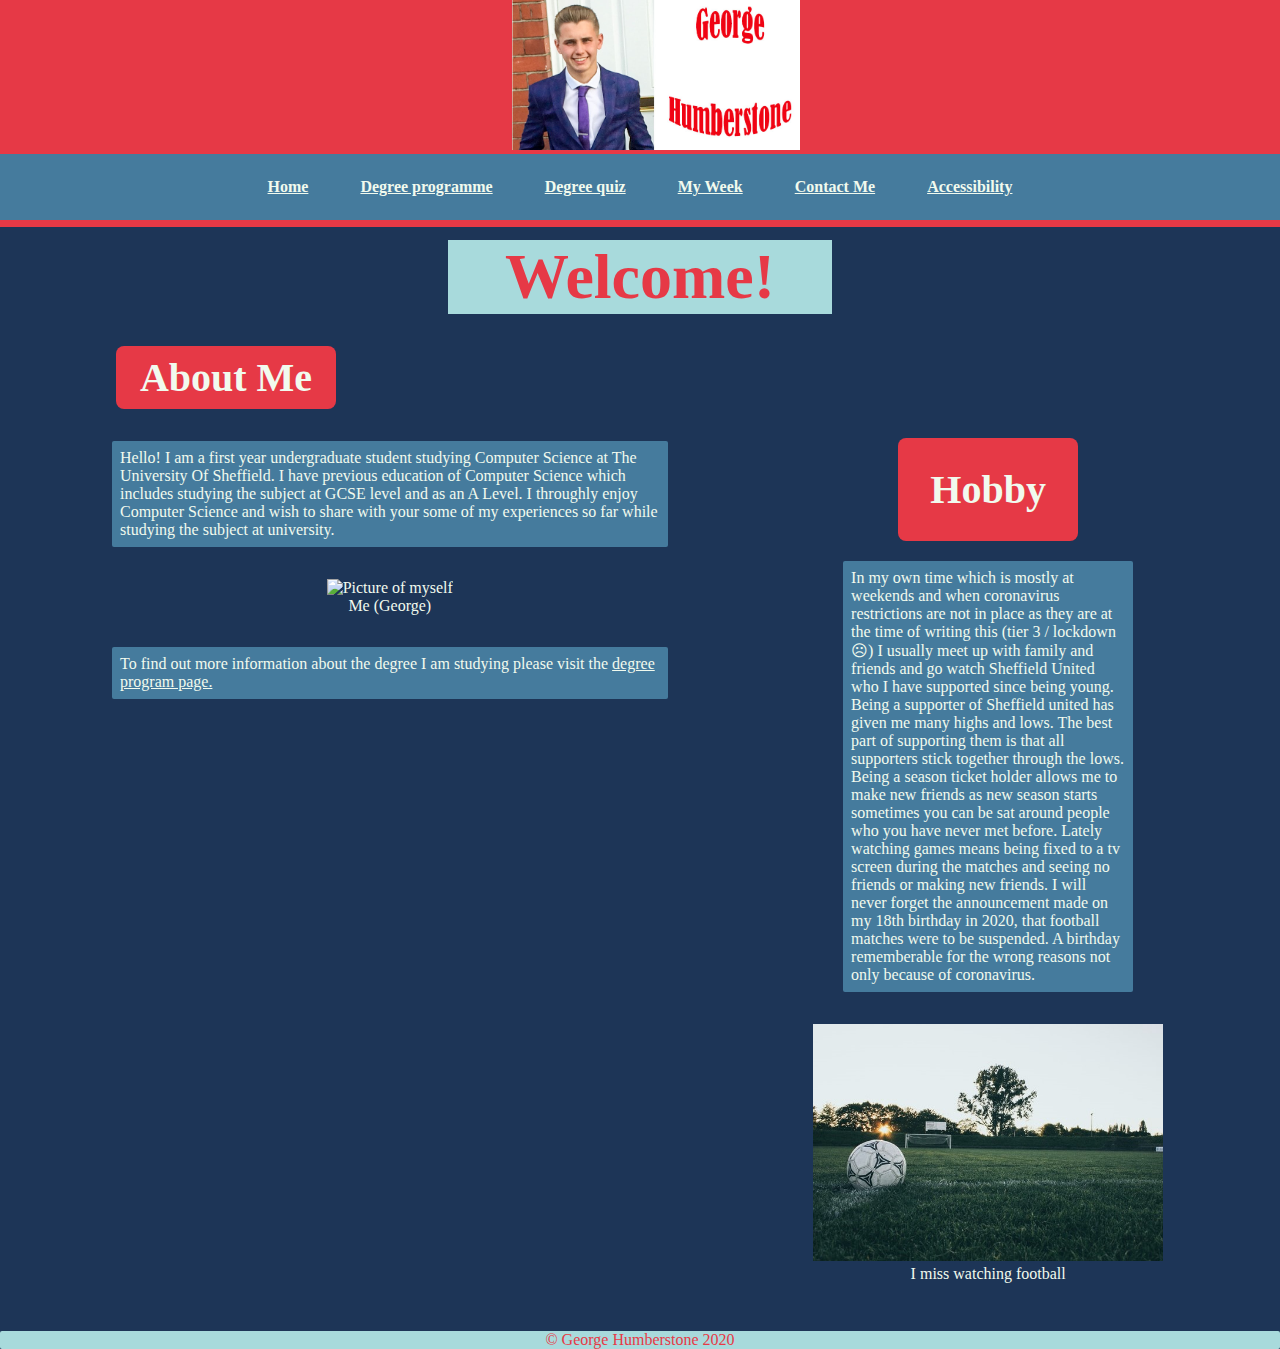
==== index.html @ 5f8b02d2 "set" ====
<!DOCTYPE html>
<html lang="En">

<head>
	<meta charset="utf-8">
	<title>Home</title>
	<meta name="author" content="George Humberstone">
  <meta name="viewport" content="width=device-width, initial-scale=1.0" />
    <!--Linking in style sheets-->
  <link rel="stylesheet" href="../css/template.css">
  <link rel="stylesheet" href="../css/main.css">
</head>
<body id="wrapper">
  <header  ><!--Logo and navigation in the header-->
    <!--Figure as its not an inline element so easier to position picture
    No caption as its main logo and no alt as purely decorative.-->
    <figure id="logo"><img src="../images/logo1.jpg" alt="The website logo which includes a picture of George Humberstone with his name" ></figure> 
    <nav id="navigation" class="dropdown">
      <button  id="touchit" class="my-drop-button " type="button">  &#9776; </button>
      <ul id="my-dropdown" class="menu-content">
        <!--My menu links to other pages-->
        <li><a href="index.html">Home</a></li>
        <li><a href="degreeProgram.html">Degree programme</a></li>
        <li><a href=degreeQuiz.html >Degree quiz</a></li>
        <li><a href="myWeek.html">My Week</a></li>
        <li><a href="contactPage.html">Contact Me</a></li>
        <li><a href="accessibility.html">Accessibility</a></li>
      </ul>
      <script src="../javascript/nav.js"></script>
      <!--This script is for the menu button so dropdown is displayed I did not want to have to use javascript here, 
      please see css for more details-->
    </nav>
      
      
  </header>

  <h1>Welcome!</h1>
  <!-- The main section of my site comes after the heading -->
  <main id="home-page-main">
    <!--Used a section and aside combination here as main information will be in the section and further details 
      about me in the aside such as hobby, I will change the position of both as width increases.-->
    <section id="main-home-section">
      <h2>About Me</h2>
      <p >Hello!  I am a first year undergraduate student studying Computer Science at The
           University Of Sheffield. I have previous education of Computer Science which includes studying the subject at GCSE level 
           and as an A Level. I throughly enjoy Computer Science and wish to share with your some of my experiences so far while 
           studying the subject at university.
      </p>
      <figure class="main-images">
        <img src="../images/me.jpg" alt="Picture of myself">
        <figcaption>Me (George)</figcaption>
      </figure>
      <p>To find out more information about the degree I am studying please visit the <a href="degreeProgram.html">degree program page.</a></p>
    </section>
        
    <aside > 
      <h2 > Hobby</h2>
      <p>In my own time which is mostly at weekends and when coronavirus restrictions are not in place as they are at the time of writing this
         (tier 3 / lockdown &#9785;) I usually meet up with family and friends and go watch Sheffield United who I have 
         supported since being young. Being a supporter of Sheffield united has given me many highs and lows. The best part of 
         supporting them is that all supporters stick together through the lows. Being a season ticket holder allows me to make new friends
         as new season starts sometimes you can be sat around people who you have never met before. Lately watching games means being fixed 
         to a tv screen during the matches and seeing no friends or making new friends. 
         I will never forget the announcement made on my 18th birthday in 2020, that football matches were to be suspended. 
         A birthday rememberable for the wrong reasons not only because of coronavirus. </p>
      <figure class="main-images">
        <img src="../images/football1.jpg" alt="An image of a lonely football on a football field">
        <figcaption> I miss watching football</figcaption>
      </figure>
    </aside>
    
  </main>
	 
	<footer>
    <p>&copy; George Humberstone 2020</p>
	</footer>
	
	
</body>
</html>
---- css/template.css ----
/* This code has been wriiten by George Humberstone with Mobile First in mind*/
/* My colours from the design which are to be used throughout my website*/
:root{
    --myRed:#e63946;
    --myMiddleBlue: #457B9D;
    --myDarkBlue:#1D3557;
    --myLightBlue:#A8DADC;
    --myhoneydew: #f1faee;

    
}
#wrapper{
	width: 100%;
	margin: 0%;
    padding:0%;
    background-color: var(--myDarkBlue);
}

header{
  background-color:var(--myRed);
  width:100%;
  padding: 0% 0% 0.5% 0%; /* adds some extra padding to allow image to stay in header*/
}
/* making sure my logo stays a certain size and floats to the right of the header*/
#logo{
    display: block;
    width:210px;
	border: 0ch;
	margin: 0%;
    padding: 0%;
    float: right;
    text-align: right; 	
}

#logo img {
  width:90%;
}
/*makes sure the navigation links do not cover full width of page*/
#navigation {
    display: inline-block;
}
/* code here for drop down menu and button is partly inpired by https://www.w3schools.com/howto/howto_js_dropdown.asp((W3Schools cop. 1999-2020) 
and desktop menu partly inspired by https://responsivenavigation.net/examples/simple-toggle (Erick Arbe cop. 2018) */
.my-drop-button {
    display:block;   
    background-color:var(--myMiddleBlue);
    color:var(--myhoneydew);
    padding: 3.0em;
    margin: 0em;
    border: 1px;
    border-color: black;
    
}

/* Dropdown button on focus */
.my-drop-button :focus {
    background-color:black;
}
.my-drop-button:hover~#my-dropdown{
    display: block;
    transition: 0s 90s;
}
/*not so sure why this won't allow me to navigate to other pages instead of using javascript
.my-drop-button:focus-within~#my-dropdown{
    display: block;
    
}*/

/* the menu links are not shown until user touches/clicks on menu button hence display is none*/
.menu-content {
    display: none;
    background-color:var(--myhoneydew);
    min-width: 100px;
    max-width: 110px;
    list-style: none;
    font-weight: bold
}

/* Links inside the dropdown */
.menu-content li a {
    color: var(--myRed);
    padding: 12px 16px;
    display: block;
    width: 100%;
    
    
}

/* Change color of menu links when hovering*/
.menu-content li:hover {background-color:var(--myMiddleBlue)}

/* Show the dropdown menu */
.show-dropdown {display:block;}
/* my footer will cover the whole width on mobile/narrow tablet devices*/
/* This header 1 element is going to appear on every page so it is in the template*/
h1{
    width: 6em;
    background-color:var(--myLightBlue);
    text-align: center;
    margin: 0.2em auto 0.5em auto;
    color:var(--myRed);
    font-size: 4.0em;
    
    
}
footer {
	width:100%;
}
footer p {
  width: 100%;
  background-color:var(--myLightBlue);
  font-size:0.8rem;
  text-align:center;
  color:var(--myRed);
}



@media screen and (min-width: 500px) {
  footer p {
    font-size:0.9rem;
  }
  
}
  
@media screen and (min-width: 850px){
   /* Makes the logo go central*/
   #logo{
	width:25%;
    float: none;
	margin-left: auto;
	margin-right: auto;
    }
   
   .my-drop-button {display:none;} /* Removes button from display*/
   #my-dropdown{display:block;} /* displays the links*/
   /* makes naviagtion bar cover full width of screen */
   #navigation{
       display:block;
       width:100%;
       background-color: var(--myMiddleBlue);
       
       
    
    }
   /*code here is partly inspired by https://responsivenavigation.net/examples/simple-toggle */
   /* added code below so that the navigation links appear in a line again*/
   .menu-content {
    
    max-width: none;
    
    }
    /* change colour of background of links*/
   ul.menu-content{ 
       background-color:var(--myMiddleBlue);
       padding: 0px;
       margin: 0px;
       text-align: center;
       
    }
    /*shows the links all in a horizontal line*/
   ul.menu-content li {
       display: inline-block;
       text-align: left; 
    }
    /* makes links appear central and changes text colour of links*/
   ul.menu-content li a {
       display: block;
       padding: 1.5rem;
       color:var(--myhoneydew);
    }
    /* makes text colour and its background change when hovering on a link*/
    ul.menu-content li a:hover{
        color:var(--myRed);
        background-color:var(--myhoneydew) ;
    }
   
}
---- css/main.css ----
/*This code has been written by George Humberstone*/
/*these are mh colours from the colour palette I chose when designing my website*/
@import url('https://fonts.googleapis.com/css?family=Open+Sans&display=swap');
:root{
    --myRed:#e63946;
    --myMiddleBlue: #457B9D;
    --myDarkBlue:#1D3557;
    --myLightBlue:#A8DADC;
    --myhoneydew: #f1faee;
}
/*shared css for pages*/
main{
    width:98%;
    margin: 0em auto 0em auto;
    font-family:https://fonts.googleapis.com/css?family=Open+Sans&display=swap;
}
/* about me and hobby style and titles of modules*/
h2{
    width:4.5em;
    background-color:var(--myRed) ;
    color:var(--myhoneydew);
    margin:0em 0em 0em 0.5em;
    font-size: 2.5em;
    padding:0.2em 0.5em 0.2em 0.5em;
    /*To round off the edges of its border*/
    border-radius: 0.2em;
    text-align: center;
   


}
p{
    font-size:1.2em;
    margin:2em 1em 0em 1em;
    color: var(--myhoneydew);
    padding:0.5em;
    background-color:var(--myMiddleBlue) ;
    border-radius: 2px;
}
/* Make sure the link is in same colour text*/
p a {
    color:var(--myhoneydew);
}
footer p{
    font-size:1.0em;
    margin:3em 0em 0em 0em;
    
    padding:0em 0em 0em 0em;
}

/*getting these figures central and there caption central, making sure they cover most of the page*/
.main-images{
    width:95%;
    text-align: center;
    margin: 2em auto 0px auto;
    color:var(--myhoneydew)
}
.main-images img{
    max-width:100% ;
    text-align: center;
    margin: 0px auto 0px auto;
}

/*Home page only rules*/

#home-page-main{
    display:flex;
    /*This will display the page in a column so aside follows the section*/
	flex-direction: column;
}
/*leaves a gap to seperate it from previous paragraph*/
aside h2{
    margin-top: 1em ;
}
.main-content{
    display:flex;
    /*This will display the page in a column so images follows the paragraph underneath*/
    flex-direction: column;
    margin-left:auto;
    margin-right:auto;

}

/* degree program page rules only*/

.module-title{
    width:4.7em;
    margin:1.5em auto 0em auto;
}

.useful-links{
    color:var(--myhoneydew);
    font-size:1.2em ;
    
}






@media screen and (min-width: 850px){
    /*Moves content more central here , a tweak point*/
    main{
        width:85%;
    }
    /* Makes images a lot smaller so easy to look at*/
    .main-images{
        max-width: 350px;
    }
    
    
    
    
}
@media screen and (min-width: 1000px){/*tweak a little*/
    p{
        font-size:1.1em;
    }
}
/* A break point as moved to width of a large landscape tablet*/
@media screen and (min-width: 1200px){
    /*shared rules for home and degree program page*/
    p{
        font-size:1em;
    }
    /*rules for just home page*/
    
    #home-page-main{
        /*so the aside is now placed on the right side of the page*/
		flex-direction:row;
	}
	#main-home-section{
		width:60%;
    }
    main aside{
        width:40%;
        /* To leave a gap between the section and the aside*/
		padding-left:10%;
	}
	aside.main-images img{
		width:100%;
		margin:0em;
		padding: 0%;
        font-size: 0.1rem;
        float: left;
        
        
    }
    aside p{
        width:70%;
        /*align central*/
        margin:0em auto 0em auto;
        
    }
    /*change the header in the aside to look different as before it looked same as the "About Me" header but now I
      want it to look different as it is now appearing on the right of my page*/
    aside h2{
        margin:2.3em auto 0.5em auto;
        padding:0.7em 0em 0.7em 0em;
        
    }
    /*rules for my degree program page*/
    .degree-overview{
        width:83%;
        margin: 0.5em auto 0em auto;
    }
    
    .main-content{
        /* To centre all the information about the modules*/
        width:85%;
        /*show the elements in the article in a row instead of column so images display to right side of the article*/
        flex-direction:row;
        
    }
    
    /* To leave a gap between images on the page and the paragraph of text next to it*/
    .main-content figure{
        padding-left:5%;
        
        
    }
    /* to size the width of the paragraphs that show the module information*/
    .information{
        width: 70%;
    }
    #external-links{
        
        margin: 0.5em 4em 0em 5em;
    }
    
	
    
    
}
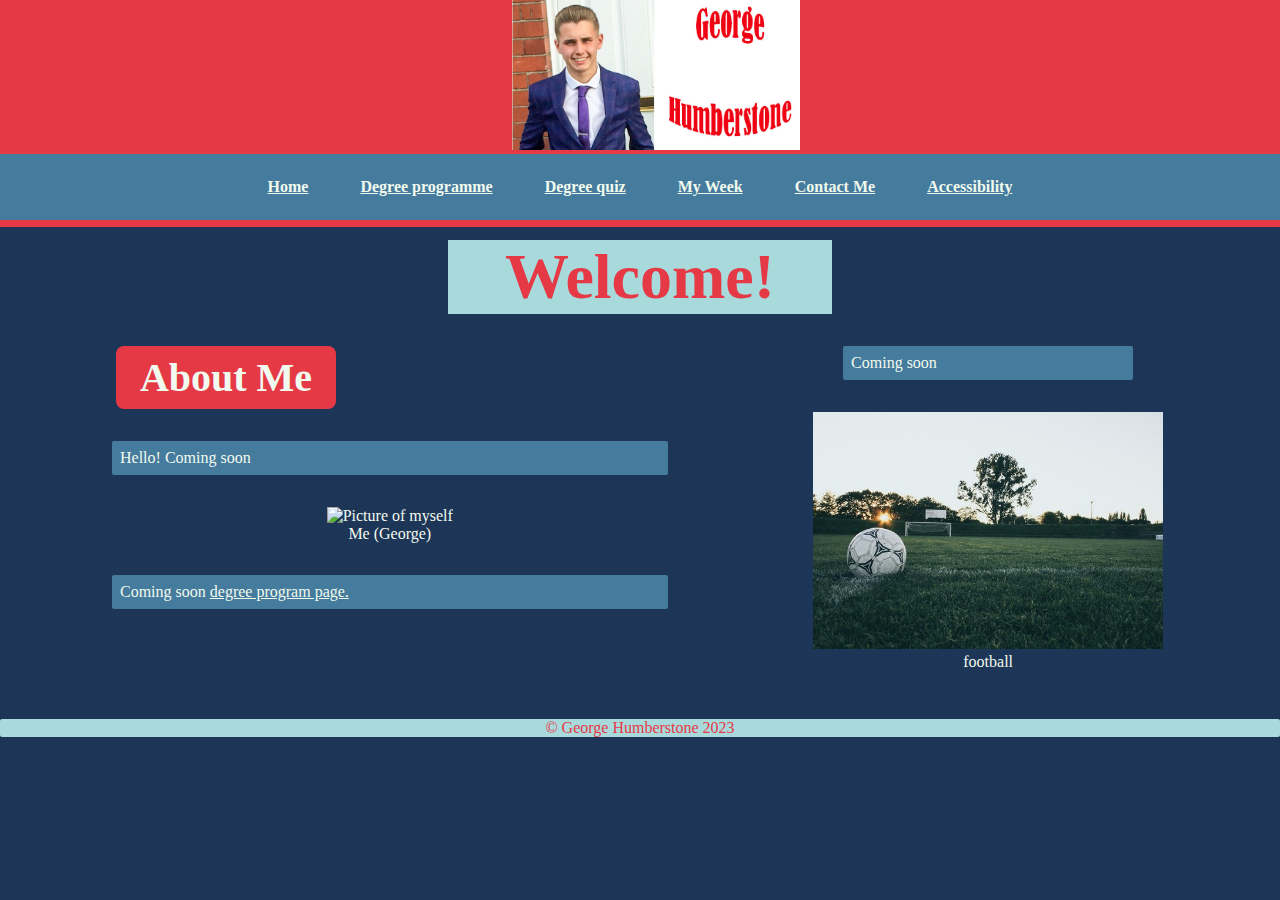
==== commit 0be74a38: "Update index.html" ====
--- a/index.html
+++ b/index.html
@@ -41,40 +41,30 @@
       about me in the aside such as hobby, I will change the position of both as width increases.-->
     <section id="main-home-section">
       <h2>About Me</h2>
-      <p >Hello!  I am a first year undergraduate student studying Computer Science at The
-           University Of Sheffield. I have previous education of Computer Science which includes studying the subject at GCSE level 
-           and as an A Level. I throughly enjoy Computer Science and wish to share with your some of my experiences so far while 
-           studying the subject at university.
+      <p >Hello!  Coming soon
       </p>
       <figure class="main-images">
         <img src="../images/me.jpg" alt="Picture of myself">
         <figcaption>Me (George)</figcaption>
       </figure>
-      <p>To find out more information about the degree I am studying please visit the <a href="degreeProgram.html">degree program page.</a></p>
+      <p>Coming soon <a href="degreeProgram.html">degree program page.</a></p>
     </section>
         
     <aside > 
-      <h2 > Hobby</h2>
-      <p>In my own time which is mostly at weekends and when coronavirus restrictions are not in place as they are at the time of writing this
-         (tier 3 / lockdown &#9785;) I usually meet up with family and friends and go watch Sheffield United who I have 
-         supported since being young. Being a supporter of Sheffield united has given me many highs and lows. The best part of 
-         supporting them is that all supporters stick together through the lows. Being a season ticket holder allows me to make new friends
-         as new season starts sometimes you can be sat around people who you have never met before. Lately watching games means being fixed 
-         to a tv screen during the matches and seeing no friends or making new friends. 
-         I will never forget the announcement made on my 18th birthday in 2020, that football matches were to be suspended. 
-         A birthday rememberable for the wrong reasons not only because of coronavirus. </p>
+      
+      <p>Coming soon</p>
       <figure class="main-images">
         <img src="../images/football1.jpg" alt="An image of a lonely football on a football field">
-        <figcaption> I miss watching football</figcaption>
+        <figcaption> football</figcaption>
       </figure>
     </aside>
     
   </main>
 	 
 	<footer>
-    <p>&copy; George Humberstone 2020</p>
+    <p>&copy; George Humberstone 2023</p>
 	</footer>
 	
 	
 </body>
-</html>+</html>
